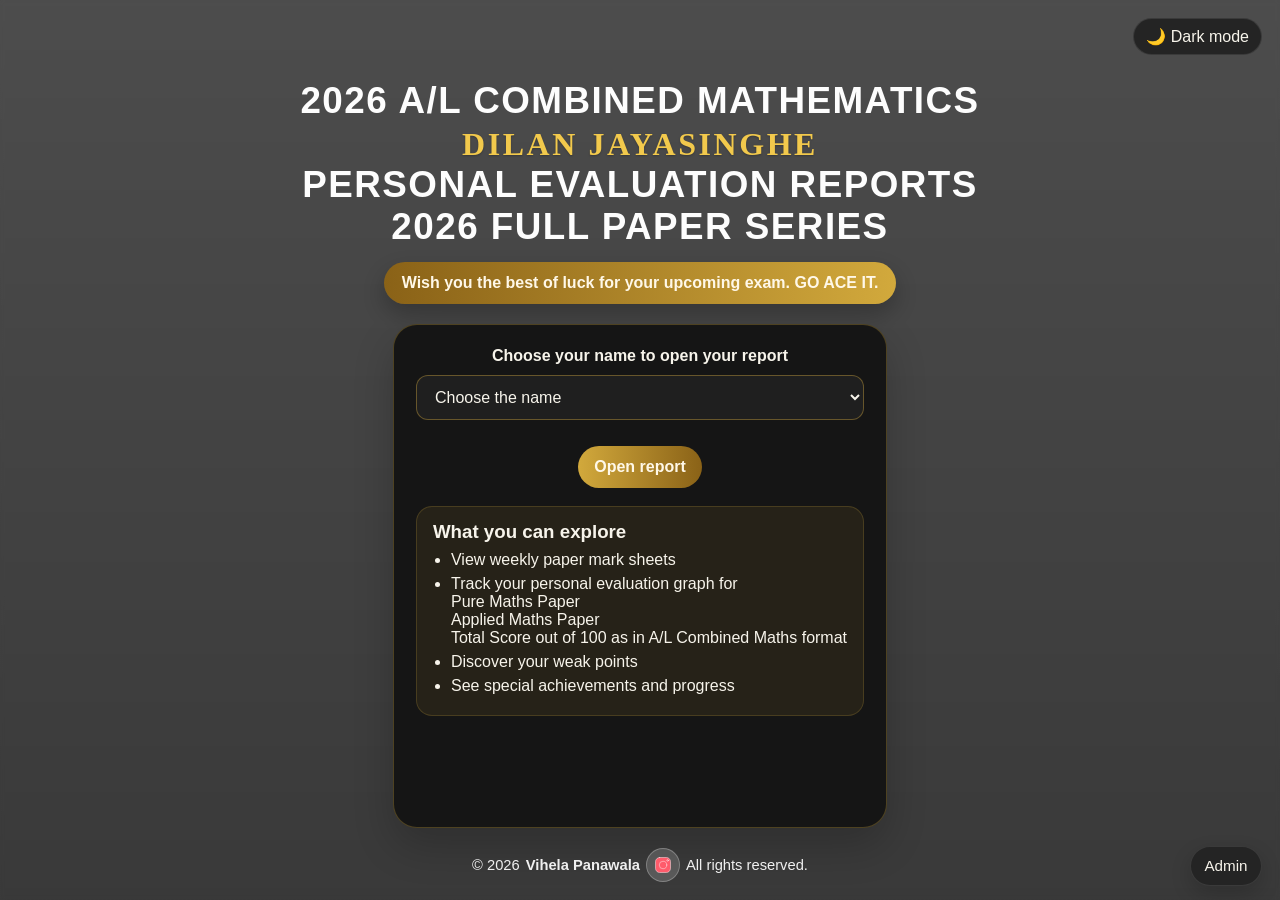
==== index.html @ 7e602be7 "Add files via upload" ====
<!doctype html>
<html lang="en">
  <head>
    <meta charset="UTF-8" />
    <meta name="viewport" content="width=device-width, initial-scale=1.0" />
    <title>Combined Maths Evaluation</title>
    <link rel="stylesheet" href="./css/styles.css" />
  </head>
  <body class="page-login" data-page="login">
    <div class="page-shell">
      <header class="hero">
        <div class="top-bar">
          <button id="themeToggle" class="theme-toggle" type="button" aria-label="Toggle theme">🌙 Dark mode</button>
        </div>
        <h1>2026 A/L COMBINED MATHEMATICS<br><span class="hero-name">DILAN JAYASINGHE</span><br> PERSONAL EVALUATION REPORTS <BR>2026 FULL PAPER SERIES</h1>
        <div class="banner">Wish you the best of luck for your upcoming exam. GO ACE IT.</div>
      </header>

      <main class="card login-card">
        <label for="studentSelect">Choose your name to open your report</label>
        <select id="studentSelect" aria-label="Select student"></select>
        <div class="login-actions">
          <button id="viewStudentBtn" class="primary-btn">Open report</button>
        </div>

        <div class="login-benefits">
          <h3>What you can explore</h3>
          <ul>
            <li>View weekly paper mark sheets</li>
            <li>Track your personal evaluation graph for <BR>
              Pure Maths Paper <BR>
              Applied Maths Paper<BR>
              Total Score out of 100 as in A/L Combined Maths format</li>
            <li>Discover your weak points </li>
            <li>See special achievements and progress</li>
          </ul>
        </div>
      </main>

      <button id="adminBtn" class="secondary-btn login-float-btn" type="button">Admin</button>

      <footer class="site-footer">
        <div class="footer-text">
          <span>© 2026</span>
          <span class="footer-name-group">
            <span class="footer-name">Vihela Panawala</span>
            <a class="instagram-link" href="https://www.instagram.com/v1h3l4/" target="_blank" rel="noopener" aria-label="Visit Instagram profile">
              <svg viewBox="0 0 24 24" aria-hidden="true">
                <rect x="3" y="3" width="18" height="18" rx="5"></rect>
                <circle cx="12" cy="12" r="4.5"></circle>
                <circle cx="17.5" cy="6.5" r="1"></circle>
              </svg>
            </a>
          </span>
          <span> All rights reserved.</span>
        </div>
      </footer>
    </div>

    <script type="module" src="./js/app.js"></script>
  </body>
</html>
---- css/styles.css ----
:root {
  --gold: #d2a93c;
  --gold-deep: #8a6217;
  --black: #111111;
  --white: #fdfdfd;
  --panel: #fffdf7;
  --muted: #6f6b64;
  --border: #e6d7ab;
  --danger: #c54d4d;
  --success: #2d7d48;
  --blue: #3a6fd8;
  --red: #d9484a;
  --yellow: #e3b22c;
  --green: #2e9d5b;
}

* {
  box-sizing: border-box;
}

html {
  scroll-behavior: smooth;
}

body {
  margin: 0;
  font-family: "Segoe UI", Tahoma, Geneva, Verdana, sans-serif;
  background: linear-gradient(135deg, #161616 0%, #2a220f 100%);
  color: var(--black);
  min-height: 100vh;
}

body.page-login {
  background-image: linear-gradient(rgba(8, 8, 8, 0.72), rgba(8, 8, 8, 0.8)), url('https://images.unsplash.com/photo-1635070041078-e363dbe005cb?auto=format&fit=crop&w=1400&q=80');
  background-size: cover;
  background-position: center;
  background-attachment: fixed;
}

body.page-login.light-mode {
  background-image: linear-gradient(rgba(255, 248, 225, 0.42), rgba(255, 255, 255, 0.58)), url('https://images.unsplash.com/photo-1635070041078-e363dbe005cb?auto=format&fit=crop&w=1400&q=80');
}

.page-shell {
  min-height: 100vh;
  display: flex;
  flex-direction: column;
  padding: 18px;
}

body.page-login .page-shell {
  backdrop-filter: blur(2px);
}

@media (max-width: 768px) {
  .page-shell {
    padding-bottom: 140px;
  }
}

.hero {
  text-align: center;
  color: var(--white);
  margin-bottom: 20px;
}

.top-bar {
  display: flex;
  justify-content: flex-end;
  margin-bottom: 12px;
}

.theme-toggle {
  background: rgba(255, 255, 255, 0.16);
  color: var(--white);
  border: 1px solid rgba(255, 255, 255, 0.25);
  padding: 8px 12px;
  min-width: 120px;
}

.hero h1 {
  font-size: clamp(1.4rem, 2vw + 1rem, 2.3rem);
  margin-bottom: 14px;
  letter-spacing: 0.04em;
  font-weight: 700;
}

.hero-name {
  display: inline-block;
  font-family: "Georgia", "Times New Roman", serif;
  font-weight: 700;
  letter-spacing: 0.08em;
  color: #f2c94c;
  text-shadow: 0 1px 2px rgba(0, 0, 0, 0.25);
  font-size: clamp(1.2rem, 1.6vw + 0.9rem, 2rem);
}

.banner {
  display: inline-block;
  background: linear-gradient(90deg, rgba(210, 169, 60, 0.95), rgba(255, 242, 191, 0.95));
  color: var(--black);
  padding: 12px 18px;
  border-radius: 999px;
  font-family: Arial, Helvetica, sans-serif;
  font-weight: 700;
  box-shadow: 0 10px 22px rgba(0, 0, 0, 0.24);
}

.card {
  background: rgba(255, 255, 255, 0.96);
  border: 1px solid rgba(210, 169, 60, 0.28);
  border-radius: 24px;
  padding: 22px;
  box-shadow: 0 18px 40px rgba(0, 0, 0, 0.2);
  flex: 1;
  max-width: 1080px;
  margin: 0 auto;
}

.login-card {
  max-width: 600px;
  margin: 0 auto;
  text-align: center;
}

label {
  display: block;
  margin-bottom: 10px;
  font-weight: 600;
  color: var(--muted);
}

select,
button,
input,
textarea {
  font: inherit;
}

select,
input,
textarea {
  width: 100%;
  padding: 12px 14px;
  border-radius: 12px;
  border: 1px solid var(--border);
  background: var(--panel);
  margin-bottom: 12px;
}

button {
  cursor: pointer;
  border: none;
  border-radius: 999px;
  padding: 12px 16px;
  transition: transform 0.2s ease, filter 0.2s ease;
}

button:hover {
  filter: brightness(1.05);
  transform: translateY(-1px);
}

.primary-btn {
  background: var(--gold);
  color: var(--black);
  font-weight: 700;
}

.secondary-btn,
.chip-btn {
  background: var(--black);
  color: var(--white);
}

.danger-btn {
  background: var(--danger);
  color: var(--white);
  font-weight: 700;
}

.login-actions {
  margin-top: 14px;
}

.login-benefits {
  margin-top: 18px;
  padding: 14px 16px;
  border-radius: 16px;
  background: rgba(210, 169, 60, 0.09);
  border: 1px solid rgba(210, 169, 60, 0.2);
  text-align: left;
}

.login-benefits h3 {
  margin: 0 0 8px;
  color: var(--gold-deep);
}

.login-benefits ul {
  margin: 0;
  padding-left: 18px;
}

.login-benefits li {
  margin-bottom: 6px;
  color: var(--muted);
}

.empty-state {
  color: var(--muted);
}

.login-float-btn {
  position: fixed;
  right: clamp(10px, 2vw, 18px);
  bottom: calc(14px + env(safe-area-inset-bottom));
  z-index: 20;
  padding: 0.6rem 0.8rem;
  min-width: 72px;
  min-height: 40px;
  font-size: clamp(0.8rem, 0.75rem + 0.3vw, 0.95rem);
  line-height: 1;
  border-radius: 999px;
  box-shadow: 0 8px 20px rgba(0, 0, 0, 0.18);
  display: inline-flex;
  align-items: center;
  justify-content: center;
}

.site-footer {
  position: relative;
  z-index: 1;
  display: flex;
  justify-content: center;
  align-items: center;
  gap: 10px;
  flex-wrap: wrap;
  margin-top: 18px;
  color: rgba(255, 255, 255, 0.95);
}

.footer-text {
  display: flex;
  align-items: center;
  gap: 6px;
  flex-wrap: wrap;
}

.footer-name-group {
  display: inline-flex;
  align-items: center;
  gap: 6px;
}

.footer-name {
  font-weight: 700;
}

.instagram-link {
  display: inline-flex;
  align-items: center;
  justify-content: center;
  width: 34px;
  height: 34px;
  border-radius: 50%;
  background: rgba(255, 255, 255, 0.16);
  color: var(--white);
  border: 1px solid rgba(255, 255, 255, 0.25);
  text-decoration: none;
  transition: transform 0.2s ease, background 0.2s ease;
}

.instagram-link:hover {
  transform: translateY(-1px);
  background: rgba(255, 255, 255, 0.24);
}

.instagram-link svg {
  width: 18px;
  height: 18px;
  fill: none;
  stroke: currentColor;
  stroke-width: 1.7;
  stroke-linecap: round;
  stroke-linejoin: round;
}

.hero-row {
  display: flex;
  justify-content: space-between;
  align-items: center;
  gap: 12px;
  flex-wrap: wrap;
}

#backBtn {
  min-width: 100px;
}

.student-badge {
  background: rgba(255, 255, 255, 0.16);
  border: 1px solid rgba(255, 255, 255, 0.2);
  border-radius: 999px;
  padding: 8px 12px;
  color: var(--white);
  font-weight: 700;
}

.tab-row {
  display: flex;
  gap: 10px;
  justify-content: center;
  flex-wrap: wrap;
  margin-top: 18px;
}

.tab-btn,
.chip-btn {
  padding: 10px 16px;
  min-width: 140px;
}

.tab-btn.active,
.chip-btn.active {
  background: var(--gold);
  color: var(--black);
}

.content-pane {
  display: none;
}

.content-pane.active {
  display: block;
}

.section-head {
  display: flex;
  justify-content: space-between;
  align-items: center;
  gap: 12px;
  margin-bottom: 16px;
  flex-wrap: wrap;
}

.inline-field {
  display: flex;
  align-items: center;
  gap: 8px;
  margin: 0;
}

.table-wrap {
  overflow-x: auto;
}

table {
  width: 100%;
  border-collapse: collapse;
  min-width: 420px;
}

th,
td {
  padding: 12px;
  border-bottom: 1px solid var(--border);
  text-align: left;
}

td input {
  padding: 6px 8px;
  border: 1px solid var(--border);
  border-radius: 4px;
  font-family: inherit;
  font-size: inherit;
  background: var(--panel);
  color: var(--black);
}

td input:focus {
  outline: none;
  border-color: var(--gold);
  box-shadow: 0 0 0 2px rgba(210, 169, 60, 0.1);
}

tr.highlight td {
  border: 2px solid #d9484a;
}

th {
  background: var(--panel);
  color: var(--gold-deep);
}

.metric-grid {
  display: grid;
  grid-template-columns: repeat(2, minmax(180px, 1fr));
  gap: 14px;
}

.metric-card {
  background: var(--panel);
  border: 1px solid var(--border);
  border-radius: 18px;
  padding: 16px;
}

.metric-card h3 {
  margin: 0 0 6px;
  color: var(--gold-deep);
  font-size: 1rem;
}

.metric-card p,
.metric-card ul {
  margin: 0;
  color: var(--muted);
}

.chart-card {
  background: var(--panel);
  border: 1px solid var(--border);
  border-radius: 18px;
  padding: 16px;
  margin-top: 14px;
}

canvas {
  width: 100%;
  height: 260px;
}

.chip-row {
  display: flex;
  gap: 8px;
  flex-wrap: wrap;
}

.filter-btn.blue { background: var(--blue); }
.filter-btn.red { background: var(--red); }
.filter-btn.yellow { background: var(--yellow); }
.filter-btn.green { background: var(--green); }

.achievement-box {
  background: linear-gradient(90deg, rgba(210, 169, 60, 0.12), rgba(255, 242, 191, 0.4));
  border: 1px solid var(--border);
  border-radius: 16px;
  padding: 16px;
  margin-top: 16px;
}

.achievement-box h3 {
  margin-top: 0;
  color: var(--gold-deep);
}

.admin-toolbar {
  display: flex;
  flex-wrap: wrap;
  gap: 10px;
  margin-bottom: 16px;
}

.admin-panel {
  display: none;
}

.admin-panel.active {
  display: block;
}

.form-grid {
  display: grid;
  gap: 12px;
}

.modal-overlay {
  position: fixed;
  inset: 0;
  background: rgba(0, 0, 0, 0.6);
  display: flex;
  align-items: center;
  justify-content: center;
  padding: 16px;
  z-index: 1000;
}

.modal-card {
  background: var(--white);
  border-radius: 20px;
  padding: 22px;
  width: min(420px, 100%);
  box-shadow: 0 18px 40px rgba(0, 0, 0, 0.25);
}

.modal-card h3 {
  margin-top: 0;
  color: var(--gold-deep);
}

.modal-actions {
  display: flex;
  gap: 10px;
  justify-content: flex-end;
  margin-top: 12px;
}

.site-footer {
  margin-top: 20px;
  color: rgba(255, 255, 255, 0.92);
  display: flex;
  justify-content: center;
  align-items: center;
  gap: 10px;
  font-size: 0.92rem;
}

.instagram-link {
  display: inline-flex;
  align-items: center;
  justify-content: center;
}

.instagram-link svg {
  width: 20px;
  height: 20px;
  fill: #e4405f;
  stroke: #ffffff;
  stroke-width: 0.6;
}

body.light-mode {
  background: linear-gradient(135deg, #f7f3e8 0%, #efe1b2 100%);
}

body.light-mode .card {
  background: #fffdfa;
}

body.light-mode .hero {
  color: #1d1d1d;
}

body.light-mode .banner {
  background: linear-gradient(90deg, #f4d36f, #fff1b8);
}

body.light-mode .theme-toggle {
  color: #1d1d1d;
  background: rgba(17, 17, 17, 0.08);
  border-color: rgba(17, 17, 17, 0.15);
}

body:not(.light-mode) {
  color: #f7f4eb;
}

body:not(.light-mode) .card,
body:not(.light-mode) .metric-card,
body:not(.light-mode) .chart-card,
body:not(.light-mode) .achievement-box,
body:not(.light-mode) .modal-card,
body:not(.light-mode) .login-card,
body:not(.light-mode) .admin-card {
  background: #151515;
  color: #f7f4eb;
  border-color: rgba(210, 169, 60, 0.3);
}

body:not(.light-mode) .banner {
  background: linear-gradient(90deg, #8a6217, #d2a93c);
  color: #fff8e8;
}

body:not(.light-mode) select,
body:not(.light-mode) input,
body:not(.light-mode) textarea {
  background: #1f1f1f;
  color: #f7f4eb;
  border-color: rgba(210, 169, 60, 0.4);
}

body:not(.light-mode) th {
  background: #1a1a1a;
  color: #f0c75d;
}

body:not(.light-mode) td,
body:not(.light-mode) label,
body:not(.light-mode) p,
body:not(.light-mode) li,
body:not(.light-mode) h2,
body:not(.light-mode) h3 {
  color: #f7f4eb;
}

body:not(.light-mode) .secondary-btn,
body:not(.light-mode) .chip-btn,
body:not(.light-mode) .theme-toggle {
  background: #242424;
  color: #f7f4eb;
  border: 1px solid rgba(255, 255, 255, 0.1);
}

body:not(.light-mode) .primary-btn {
  background: linear-gradient(90deg, #d2a93c, #8a6217);
  color: #fff8e8;
}

body:not(.light-mode) .instagram-link svg {
  fill: #ff5b6b;
  stroke: #ffe8ec;
}

@media (max-width: 1024px) {
  .page-shell {
    padding: 14px;
  }

  .hero h1 {
    font-size: clamp(1.8rem, 4vw, 2.4rem);
  }

  .card {
    padding: 18px;
  }
}

@media (max-width: 768px) {
  .page-shell {
    padding: 12px;
  }

  .hero {
    padding: 16px 0;
  }

  .hero-row,
  .section-head,
  .inline-field {
    flex-direction: column;
    align-items: stretch;
  }

  .hero-row {
    justify-content: center;
  }

  .tab-btn,
  .chip-btn {
    min-width: auto;
    width: 100%;
  }

  .metric-grid {
    grid-template-columns: 1fr;
  }

  .section-head {
    align-items: flex-start;
  }

  .inline-field {
    gap: 6px;
  }

  .login-float-btn {
    right: 12px;
    bottom: calc(12px + env(safe-area-inset-bottom));
    padding: 0.55rem 0.75rem;
    min-width: 64px;
    min-height: 36px;
    font-size: 0.8rem;
  }

  .site-footer {
    padding-bottom: calc(54px + env(safe-area-inset-bottom));
    flex-direction: column;
    gap: 6px;
  }

  .top-bar {
    justify-content: center;
  }

  .theme-toggle {
    width: 100%;
    max-width: 240px;
  }

  .banner {
    padding: 10px 14px;
  }
}

@media (max-width: 520px) {
  .hero h1 {
    font-size: clamp(1.4rem, 6vw, 2rem);
  }

  .card {
    border-radius: 20px;
    padding: 16px;
  }

  .login-float-btn {
    padding: 0.5rem 0.7rem;
    min-width: 60px;
    min-height: 34px;
    font-size: 0.75rem;
  }
}
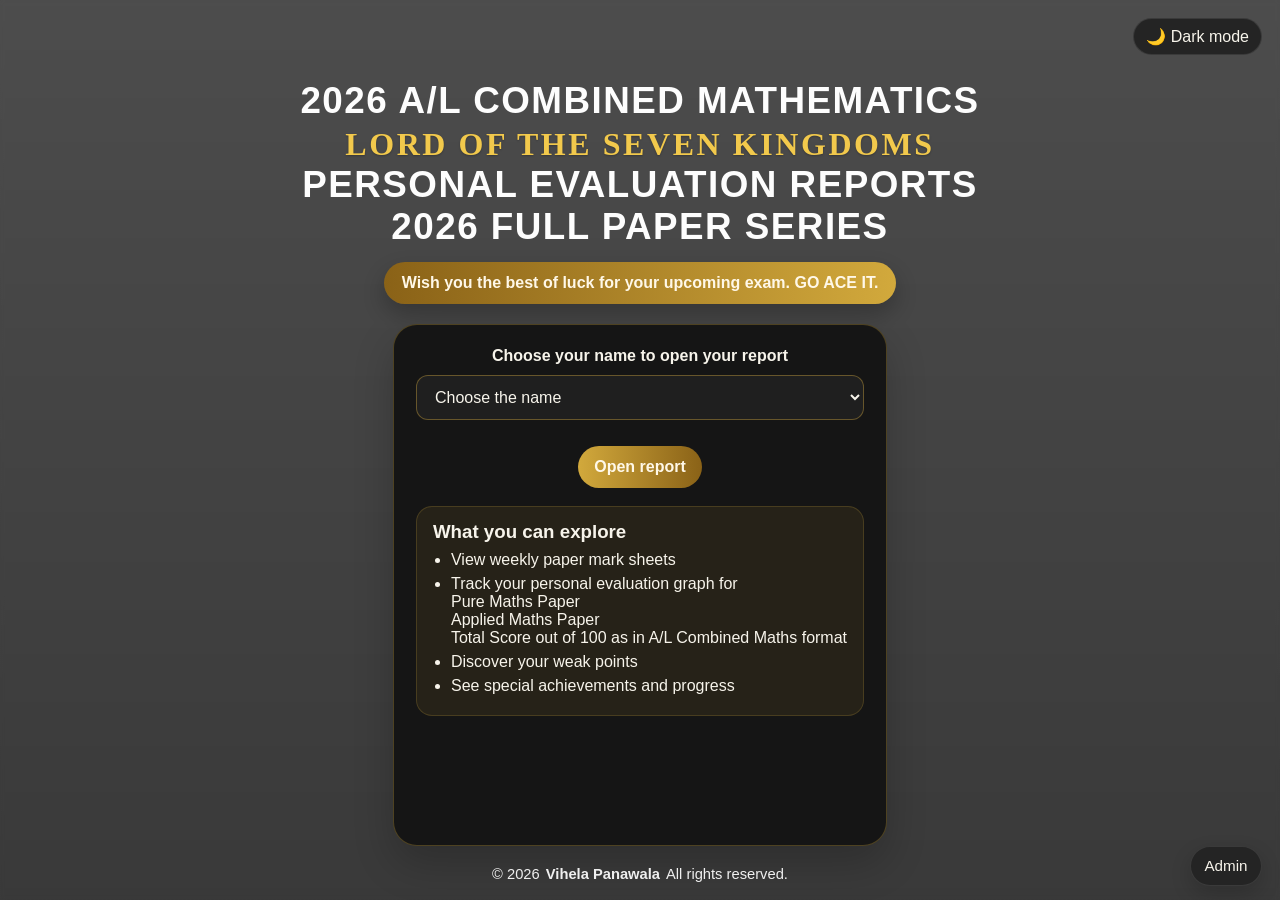
==== commit ca764c8d: "up2" ====
--- a/index.html
+++ b/index.html
@@ -12,7 +12,7 @@
         <div class="top-bar">
           <button id="themeToggle" class="theme-toggle" type="button" aria-label="Toggle theme">🌙 Dark mode</button>
         </div>
-        <h1>2026 A/L COMBINED MATHEMATICS<br><span class="hero-name">DILAN JAYASINGHE</span><br> PERSONAL EVALUATION REPORTS <BR>2026 FULL PAPER SERIES</h1>
+        <h1>2026 A/L COMBINED MATHEMATICS<br><span class="hero-name">LORD OF THE SEVEN KINGDOMS</span><br> PERSONAL EVALUATION REPORTS <BR>2026 FULL PAPER SERIES</h1>
         <div class="banner">Wish you the best of luck for your upcoming exam. GO ACE IT.</div>
       </header>
 
@@ -44,14 +44,8 @@
           <span>© 2026</span>
           <span class="footer-name-group">
             <span class="footer-name">Vihela Panawala</span>
-            <a class="instagram-link" href="https://www.instagram.com/v1h3l4/" target="_blank" rel="noopener" aria-label="Visit Instagram profile">
-              <svg viewBox="0 0 24 24" aria-hidden="true">
-                <rect x="3" y="3" width="18" height="18" rx="5"></rect>
-                <circle cx="12" cy="12" r="4.5"></circle>
-                <circle cx="17.5" cy="6.5" r="1"></circle>
-              </svg>
-            </a>
-          </span>
+            
+       
           <span> All rights reserved.</span>
         </div>
       </footer>
